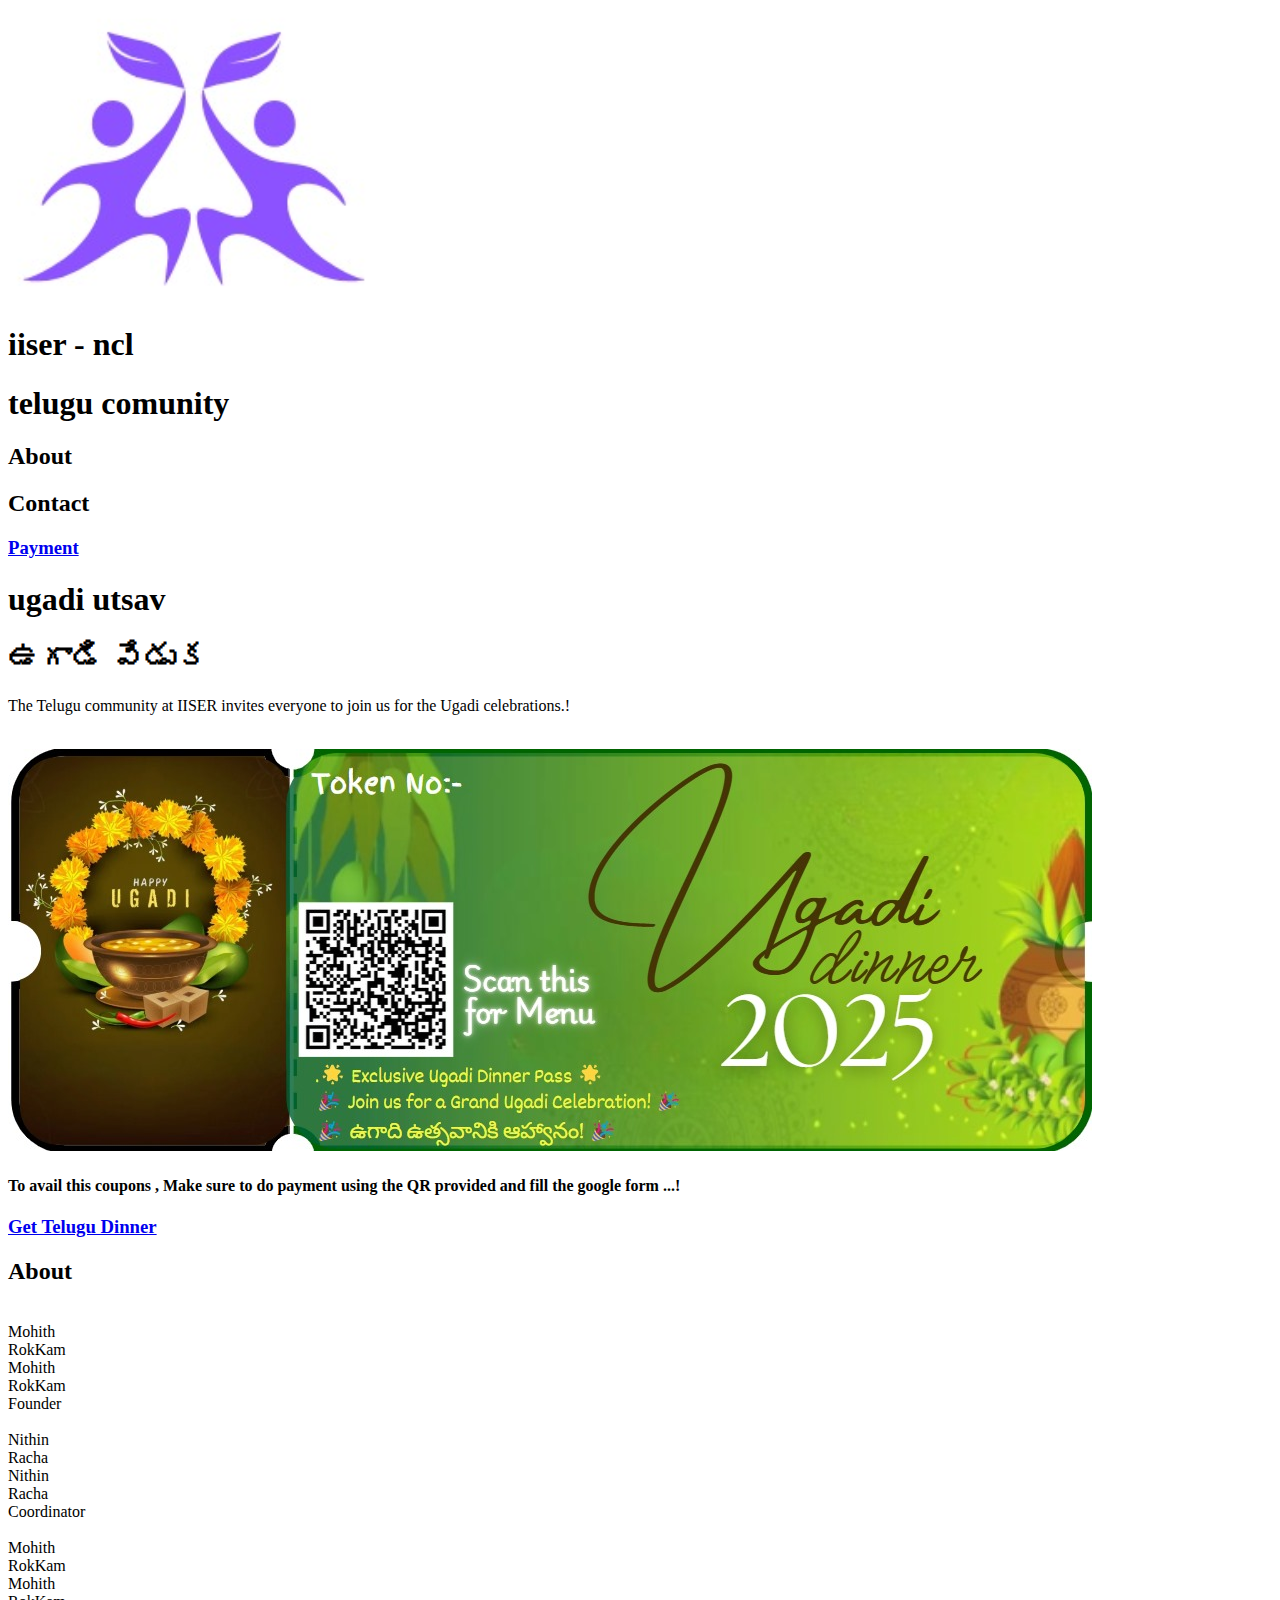
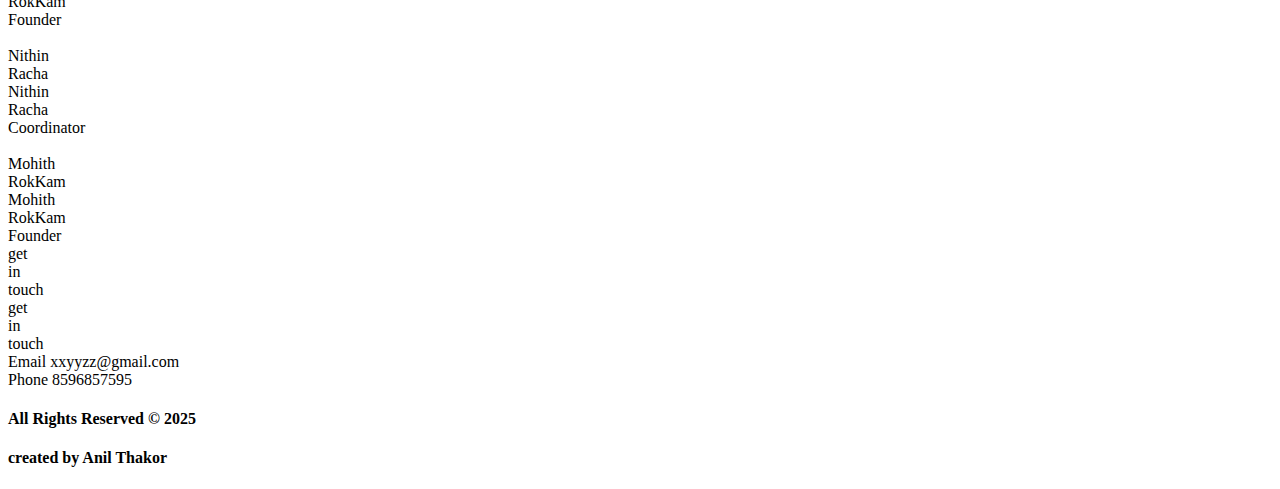
==== index.html @ e1912fb9 "1st upload" ====
<!DOCTYPE html>
<html lang="en">

<head>
  <meta charset="UTF-8" />
  <meta name="viewport" content="width=device-width, initial-scale=1.0" />
  <title>Ugadi</title>
  <script src="https://cdn.tailwindcss.com"></script>

  <link rel="stylesheet" href="https://cdnjs.cloudflare.com/ajax/libs/remixicon/4.6.0/remixicon.css"
    integrity="sha512-kJlvECunwXftkPwyvHbclArO8wszgBGisiLeuDFwNM8ws+wKIw0sv1os3ClWZOcrEB2eRXULYUsm8OVRGJKwGA=="
    crossorigin="anonymous" referrerpolicy="no-referrer" />

  <link rel="stylesheet" href="style.css" />
</head>

<body class="overflow-x-hidden">
  <div class="main overflow-hidden">
    <div class="page1 realtive   w-full min-h-[100vh] flex flex-col justify-between">
      <nav class="flex px-[3vw] justify-between items-center leading-none py-[2vh]">
        <div class="flex items-center md:gap-2 gap-1">
          <div class=" md:h-[3.5vw] h-[7vw] rounded-full">
            <img class="h-full object-cover" src="./images/logo2.png" alt="" />
          </div>
          <div class="uppercase flex flex-col gap-1">
            <h1 class="font-bold md:text-[1.2vw] text-[2.8vw]">iiser - ncl</h1>
            <h1 class="font-semibold md:text-[0.9vw] text-[2vw]">telugu comunity</h1>
          </div>
        </div>
        <div class="flex md:gap-[4vw] gap-[2.8vw] md:text-[1.2vw] text-[3vw] items-center">
          <h2 class="aboutBtn">About</h2>
          <h2 class="contactBtn">Contact</h2>
          <a href="payment.html" class="flex items-center md:gap-2 gap-1 md:px-[1vw] px-[3vw] md:py-[1.5vh] py-[1.4vh] rounded-full bg-[#73B12A] text-white">
            <h3 class="font-semibold">Payment</h3>
            <i class="ri-arrow-right-up-line"></i>
          </a>
        </div>
      </nav>
      <div class="hero relative w-full  mt-[20vh] flex flex-col justify-center items-center">
        <!-- spot moving animation -->
        <div class="spot-animation absolute top-[0.5%] md:right-[23%] right-[15%] flex items-center justify-center">
          <div class="part1 absolute w-[15vw] h-[15vw] bg-[#FE330A] rounded-full filter md:blur-3xl blur-lg"></div>
          <div class="part2 absolute w-[10vw] h-[10vw] bg-[#FE330A] rounded-full filter md:blur-2xl blur-xl"></div>
          <div class="part3 absolute w-[10vw] h-[10vw] bg-[#FE330A] rounded-full filter md:blur-2xl blur-xl"></div>
        </div>
        <div class=" text flex flex-col gap-2 w-full justify-center items-center z-[10]">
          <h1 class="leading-none tracking-tight  font-bold md:text-[7vw] text-[11vw] uppercase whitespace-nowrap">
            ugadi utsav
          </h1>
          <h1 class="leading-none tracking-tighter font-bold md:text-[7vw] text-[11vw] uppercase whitespace-nowrap">
            ఉగాడి వేడుక
          </h1>
        </div>
        <p class="mt-[5vh] md:text-[1.2vw] text-[4vw] text-center md:text-start w-[80%] md:w-fit leading-[1.2]">
          The <span class="text-[#ff0000]">Telugu community</span> at IISER
          invites everyone to join us for the
          <span class="text-[#ff0000]">Ugadi</span> celebrations.!
        </p>
        <div class="md:mt-[18vh] mt-[15vh] flex flex-col items-center md:flex-row gap-[7vw]">

          <img class="md:h-[99vh] w-[93%] object-cover rounded-md" src="./images/menu1.png" alt="">
          <img class="md:h-[99vh] w-[93%] object-cover rounded-md" src="./images/menu2.png" alt="">

        </div>
        <div class="flex flex-col md:flex-row md:mt-[10vh] mt-[5vh] md:gap-[7vw] gap-[10vw]">
          <img class="md:w-[40vw]" src="./images/coupon.jpg" alt="">
          <div class="flex md:flex-col flex-row justify-between px-2 ">
            <h4 class="md:w-[30vw] w-[60%] md:text-[1.7vw] text-[4vw] leading-none pt-1 md:pt-0">To avail this coupons , Make sure to do payment
              using the QR provided and fill the google form ...!</h4>
            
              <a href="payment.html"
                class="flex items-center  w-fit gap-2 md:px-[3vw] px-[4vw] md:py-[4vh] py-[2.7vh] rounded-md font-semibold bg-[#f42929] text-white">
                <h3 class="md:text-[1.1vw] text-[3.2vw] whitespace-nowrap">Get Telugu Dinner</h3>
                <i class="ri-arrow-right-up-line md:text-[1.2vw] text-[3.3vw]"></i>
              </a>
            
          </div>
        </div>
        <div class="md:w-[90%] w-[95%] md:mt-[15vh] mt-[10vh] h-[1px] bg-[#999] rounded-full"></div>
      </div>

    </div>

    <div class="page2  min-h-[100vh] w-[100vw] mb-5">
      <h2 class="md:mt-[15vh] mt-[10vh] text-center md:text-[5vw] text-[11vw] font-bold  uppercase font-[anton]">About</h2>
      <div class="elems w-full mt-[15vh] md:px-[5vw] px-[3vw]">
       
        <div class="elem mt-[3vh] md:mt-[0vh] relative w-full md:h-[50vh] h-[40vh] flex md:flex-row flex-col md:items-center md:py-[3vh] gap-[3vw]">
          <img class="md:h-full md:w-[35vw] w-full h-[28vh] object-cover rounded-lg" src="https://i.pinimg.com/736x/05/3a/c0/053ac032ae40dc8195bd89dbebc983d7.jpg" alt="">
          <div class="md:h-[90%] flex flex-col justify-between gap-[2vh] md:gap-0">
  
            <div class="majorText origin-left overflow-hidden w-fit md:text-[5vw] md:h-[5vw] text-[10vw] h-[10vw] leading-none font-bold uppercase  font-[anton]">
              <div class="h-full spans1 flex gap-[1vw]"> 
                 <div> <span>M</span><span>o</span><span>h</span><span>i</span><span>t</span><span>h</span> </div> 
                 <div> <span>R</span><span>o</span><span>k</span><span>K</span><span>a</span><span>m</span>  </div>
              </div>
              <div class="text-[#F93434] h-full spans2 flex gap-[1vw]"> 
                <div> <span>M</span><span>o</span><span>h</span><span>i</span><span>t</span><span>h</span> </div> 
                <div> <span>R</span><span>o</span><span>k</span><span>K</span><span>a</span><span>m</span>  </div>
              </div>
              
            </div>
            <div class="Roll font-semibold md:text-[1.7vw] text-[4.5vw] px-[3px] mb-[2px] md:mb-0 md:px-0 capitalize leading-none">Founder</div>  
          </div>
          <div class="line absolute bottom-0 h-[2px] w-full bg-[#999] rounded-full"></div>
        </div>
        <div class="elem mt-[3vh] md:mt-[0vh] relative w-full md:h-[50vh] h-[40vh] flex md:flex-row flex-col md:items-center md:py-[3vh] gap-[3vw]">
          <img class="md:h-full md:w-[35vw] w-full h-[28vh] object-cover rounded-lg" src="https://i.pinimg.com/736x/05/3a/c0/053ac032ae40dc8195bd89dbebc983d7.jpg" alt="">
          <div class="md:h-[90%] flex flex-col justify-between gap-[2vh] md:gap-0">
  
            <div class="majorText origin-left overflow-hidden w-fit md:text-[5vw] md:h-[5vw] text-[10vw] h-[10vw] leading-none font-bold uppercase  font-[anton]">
              <div class="h-full spans1 flex gap-[1vw]"> 
                 <div> <span>N</span><span>i</span><span>t</span><span>h</span><span>i</span><span>n</span> </div> 
                 <div> <span>R</span><span>a</span><span>c</span><span>h</span><span>a</span>  </div>
              </div>
              <div class="text-[#F93434] h-full spans2 flex gap-[1vw]"> 
                <div> <span>N</span><span>i</span><span>t</span><span>h</span><span>i</span><span>n</span> </div> 
                 <div> <span>R</span><span>a</span><span>c</span><span>h</span><span>a</span>  </div>
              </div>
              
            </div>
            <div class="Roll font-semibold md:text-[1.7vw] text-[4.5vw] px-[3px] mb-[2px] md:mb-0 md:px-0 capitalize leading-none">Coordinator</div>  
          </div>
          <div class="line absolute bottom-0 h-[2px] w-full bg-[#999] rounded-full"></div>
        </div>
        <div class="elem mt-[3vh] md:mt-[0vh] relative w-full md:h-[50vh] h-[40vh] flex md:flex-row flex-col md:items-center md:py-[3vh] gap-[3vw]">
          <img class="md:h-full md:w-[35vw] w-full h-[28vh] object-cover rounded-lg" src="https://i.pinimg.com/736x/05/3a/c0/053ac032ae40dc8195bd89dbebc983d7.jpg" alt="">
          <div class="md:h-[90%] flex flex-col justify-between gap-[2vh] md:gap-0">
  
            <div class="majorText origin-left overflow-hidden w-fit md:text-[5vw] md:h-[5vw] text-[10vw] h-[10vw] leading-none font-bold uppercase  font-[anton]">
              <div class="h-full spans1 flex gap-[1vw]"> 
                 <div> <span>M</span><span>o</span><span>h</span><span>i</span><span>t</span><span>h</span> </div> 
                 <div> <span>R</span><span>o</span><span>k</span><span>K</span><span>a</span><span>m</span>  </div>
              </div>
              <div class="text-[#F93434] h-full spans2 flex gap-[1vw]"> 
                <div> <span>M</span><span>o</span><span>h</span><span>i</span><span>t</span><span>h</span> </div> 
                <div> <span>R</span><span>o</span><span>k</span><span>K</span><span>a</span><span>m</span>  </div>
              </div>
              
            </div>
            <div class="Roll font-semibold md:text-[1.7vw] text-[4.5vw] px-[3px] mb-[2px] md:mb-0 md:px-0 capitalize leading-none">Founder</div>  
          </div>
          <div class="line absolute bottom-0 h-[2px] w-full bg-[#999] rounded-full"></div>
        </div>
        <div class="elem mt-[3vh] md:mt-[0vh] relative w-full md:h-[50vh] h-[40vh] flex md:flex-row flex-col md:items-center md:py-[3vh] gap-[3vw]">
          <img class="md:h-full md:w-[35vw] w-full h-[28vh] object-cover rounded-lg" src="https://i.pinimg.com/736x/05/3a/c0/053ac032ae40dc8195bd89dbebc983d7.jpg" alt="">
          <div class="md:h-[90%] flex flex-col justify-between gap-[2vh] md:gap-0">
  
            <div class="majorText origin-left overflow-hidden w-fit md:text-[5vw] md:h-[5vw] text-[10vw] h-[10vw] leading-none font-bold uppercase  font-[anton]">
              <div class="h-full spans1 flex gap-[1vw]"> 
                 <div> <span>N</span><span>i</span><span>t</span><span>h</span><span>i</span><span>n</span> </div> 
                 <div> <span>R</span><span>a</span><span>c</span><span>h</span><span>a</span>  </div>
              </div>
              <div class="text-[#F93434] h-full spans2 flex gap-[1vw]"> 
                <div> <span>N</span><span>i</span><span>t</span><span>h</span><span>i</span><span>n</span> </div> 
                 <div> <span>R</span><span>a</span><span>c</span><span>h</span><span>a</span>  </div>
              </div>
              
            </div>
            <div class="Roll font-semibold md:text-[1.7vw] text-[4.5vw] px-[3px] mb-[2px] md:mb-0 md:px-0 capitalize leading-none">Coordinator</div>  
          </div>
          <div class="line absolute bottom-0 h-[2px] w-full bg-[#999] rounded-full"></div>
        </div>
        <div class="elem mt-[3vh] md:mt-[0vh] relative w-full md:h-[50vh] h-[40vh] flex md:flex-row flex-col md:items-center md:py-[3vh] gap-[3vw]">
          <img class="md:h-full md:w-[35vw] w-full h-[28vh] object-cover rounded-lg" src="https://i.pinimg.com/736x/05/3a/c0/053ac032ae40dc8195bd89dbebc983d7.jpg" alt="">
          <div class="md:h-[90%] flex flex-col justify-between gap-[2vh] md:gap-0">
  
            <div class="majorText origin-left overflow-hidden w-fit md:text-[5vw] md:h-[5vw] text-[10vw] h-[10vw] leading-none font-bold uppercase  font-[anton]">
              <div class="h-full spans1 flex gap-[1vw]"> 
                 <div> <span>M</span><span>o</span><span>h</span><span>i</span><span>t</span><span>h</span> </div> 
                 <div> <span>R</span><span>o</span><span>k</span><span>K</span><span>a</span><span>m</span>  </div>
              </div>
              <div class="text-[#F93434] h-full spans2 flex gap-[1vw]"> 
                <div> <span>M</span><span>o</span><span>h</span><span>i</span><span>t</span><span>h</span> </div> 
                <div> <span>R</span><span>o</span><span>k</span><span>K</span><span>a</span><span>m</span>  </div>
              </div>
              
            </div>
            <div class="Roll font-semibold md:text-[1.7vw] text-[4.5vw] px-[3px] mb-[2px] md:mb-0 md:px-0 capitalize leading-none">Founder</div>  
          </div>
          <div class="line absolute bottom-0 h-[2px] w-full bg-[#999] rounded-full"></div>
        </div>
     
      </div>
    </div>
    
    <div class="page3  w-full px-[5vw]">
       <div class="majorText overflow-hidden w-fit md:mt-[45vh] mt-[18vh] md:text-[10vw] md:h-[10vw] text-[18vw] h-[18vw] whitespace-nowrap leading-none font-bold uppercase  text-[#acacac] font-[anton]">
         <div class="h-full spans1 flex gap-[2vw]"> 
            <div> <span>g</span><span>e</span><span>t</span> </div> 
            <div> <span>i</span><span>n</span> </div>
            <div> <span>t</span><span>o</span><span>u</span><span>c</span><span>h</span>  </div>
         </div>
         <div class="text-[#F93434] h-full spans2 flex gap-[2vw]"> 
            <div> <span>g</span><span>e</span><span>t</span> </div> 
            <div> <span>i</span><span>n</span> </div>
            <div> <span>t</span><span>o</span><span>u</span><span>c</span><span>h</span>  </div>
         </div>
         
       </div>
       <div class="md:mt-[10vh] mt-[8vh] h-[2px] w-full bg-[#999] rounded-full"></div>
       <div class=" h-[65vh] w-full">
         <div class="flex flex-col md:flex-row relative h-[85%]  justify-between py-[10vh] md:py-0">
          <div class="left flex w-full md:w-[50%] md:gap-[3vw] gap-[4vw] md:justify-center justify-evenly items-center text-white ">
            <div class="circlee relative md:w-[10vw] md:h-[10vw] w-[35vw] h-[35vw] rounded-full flex items-center justify-center bg-[#222] overflow-hidden">
              <div class="absolute w-full h-full rounded-full bg-[#F93434] top-[100%]"></div>
              <i class="ri-instagram-line z-[5] md:text-[2.2vw] text-[7vw]"></i>
            </div>
            <div class="circlee relative md:w-[10vw] md:h-[10vw] w-[35vw] h-[35vw] rounded-full flex items-center justify-center bg-[#222] overflow-hidden">
              <div class="absolute w-full h-full rounded-full bg-[#F93434] top-[100%]"></div>
              <i class="ri-instagram-line z-[5] md:text-[2.2vw] text-[7vw]"></i>
            </div>
          </div>
          <div class="right flex  justify-center  items-center md:w-[60%] w-full md:text-[1.5vw] text-[5vw] tracking-tighter">
            <div class="flex flex-col md:gap-[3vh] gap-[1vh] leading-none">
              <div> <span class="md:text-[4vw] text-[10vw] font-bold mr-3">Email</span> <span class="selectable">xxyyzz@gmail.com</span></div>
              <div> <span class="md:text-[4vw] text-[10vw] font-bold mr-3">Phone</span> <span class="selectable">8596857595</span></div>
            </div>
          </div>
          <div class="line absolute bottom-0 w-full h-[2px] bg-[#999]"></div>
         </div>
         
         <div class="end flex h-[12%] md:text-[1vw] text-[3vw] leading-none whitespace-nowrap items-center justify-between text-[#888]">
           <h4>All Rights Reserved © 2025</h4>
           <h4>created by Anil Thakor</h4>
         </div>
       </div>
    </div>
  </div>






 <!-- scroll To -->
  <script src="https://cdnjs.cloudflare.com/ajax/libs/gsap/3.12.2/ScrollToPlugin.min.js"></script>
  <!-- scrollTrigger -->
  <script src="https://cdnjs.cloudflare.com/ajax/libs/gsap/3.12.5/ScrollTrigger.min.js"
  integrity="sha512-onMTRKJBKz8M1TnqqDuGBlowlH0ohFzMXYRNebz+yOcc5TQr/zAKsthzhuv0hiyUKEiQEQXEynnXCvNTOk50dg=="
  crossorigin="anonymous" referrerpolicy="no-referrer"></script>
<!-- gsap -->
<script src="https://cdnjs.cloudflare.com/ajax/libs/gsap/3.12.5/gsap.min.js"
  integrity="sha512-7eHRwcbYkK4d9g/6tD/mhkf++eoTHwpNM9woBxtPUBWm67zeAfFC+HrdoE2GanKeocly/VxeLvIqwvCdk7qScg=="
  crossorigin="anonymous" referrerpolicy="no-referrer"></script>

  <script  src="./main.js"></script>
</body>

</html>
---- style.css ----
@font-face {
  font-family: noto;
  src: url(./fonts/noto.ttf);
}
@font-face {
  font-family: anton;
  src: url(./fonts/anton.ttf);
}
.scrollbtn {
  animation: bounceAnimation 2s ease-in-out infinite alternate;
}

@keyframes bounceAnimation {
  from {
      transform: translateY(3px);
  }
  to {
      transform: translateY(-7px);
  }
}


body {
  user-select: none;
}
.selectable{
  user-select: text;
}


.page1 .spot-animation .part2{
  animation-name: pg2GreatAnime2;
  animation-iteration-count: infinite;
  animation-duration: 2s;
  animation-direction: alternate;
  animation-timing-function: linear;
}
.page1 .spot-animation .part3{
  animation-name: pg2GreatAnime3;
  animation-iteration-count: infinite;
  animation-duration: 2.5s;
  animation-direction: alternate;
  animation-timing-function: linear;
}
@keyframes pg2GreatAnime2 {
  0% {transform: translate(-30%, 30%);}
  100% {transform: translate(30%, -30%);}
}
@keyframes pg2GreatAnime3 {
0% {transform: translate(-30%, -30%);}
100% { transform: translate(30%, 30%);}
}  


.majorText span {
  display: inline-block; 
}
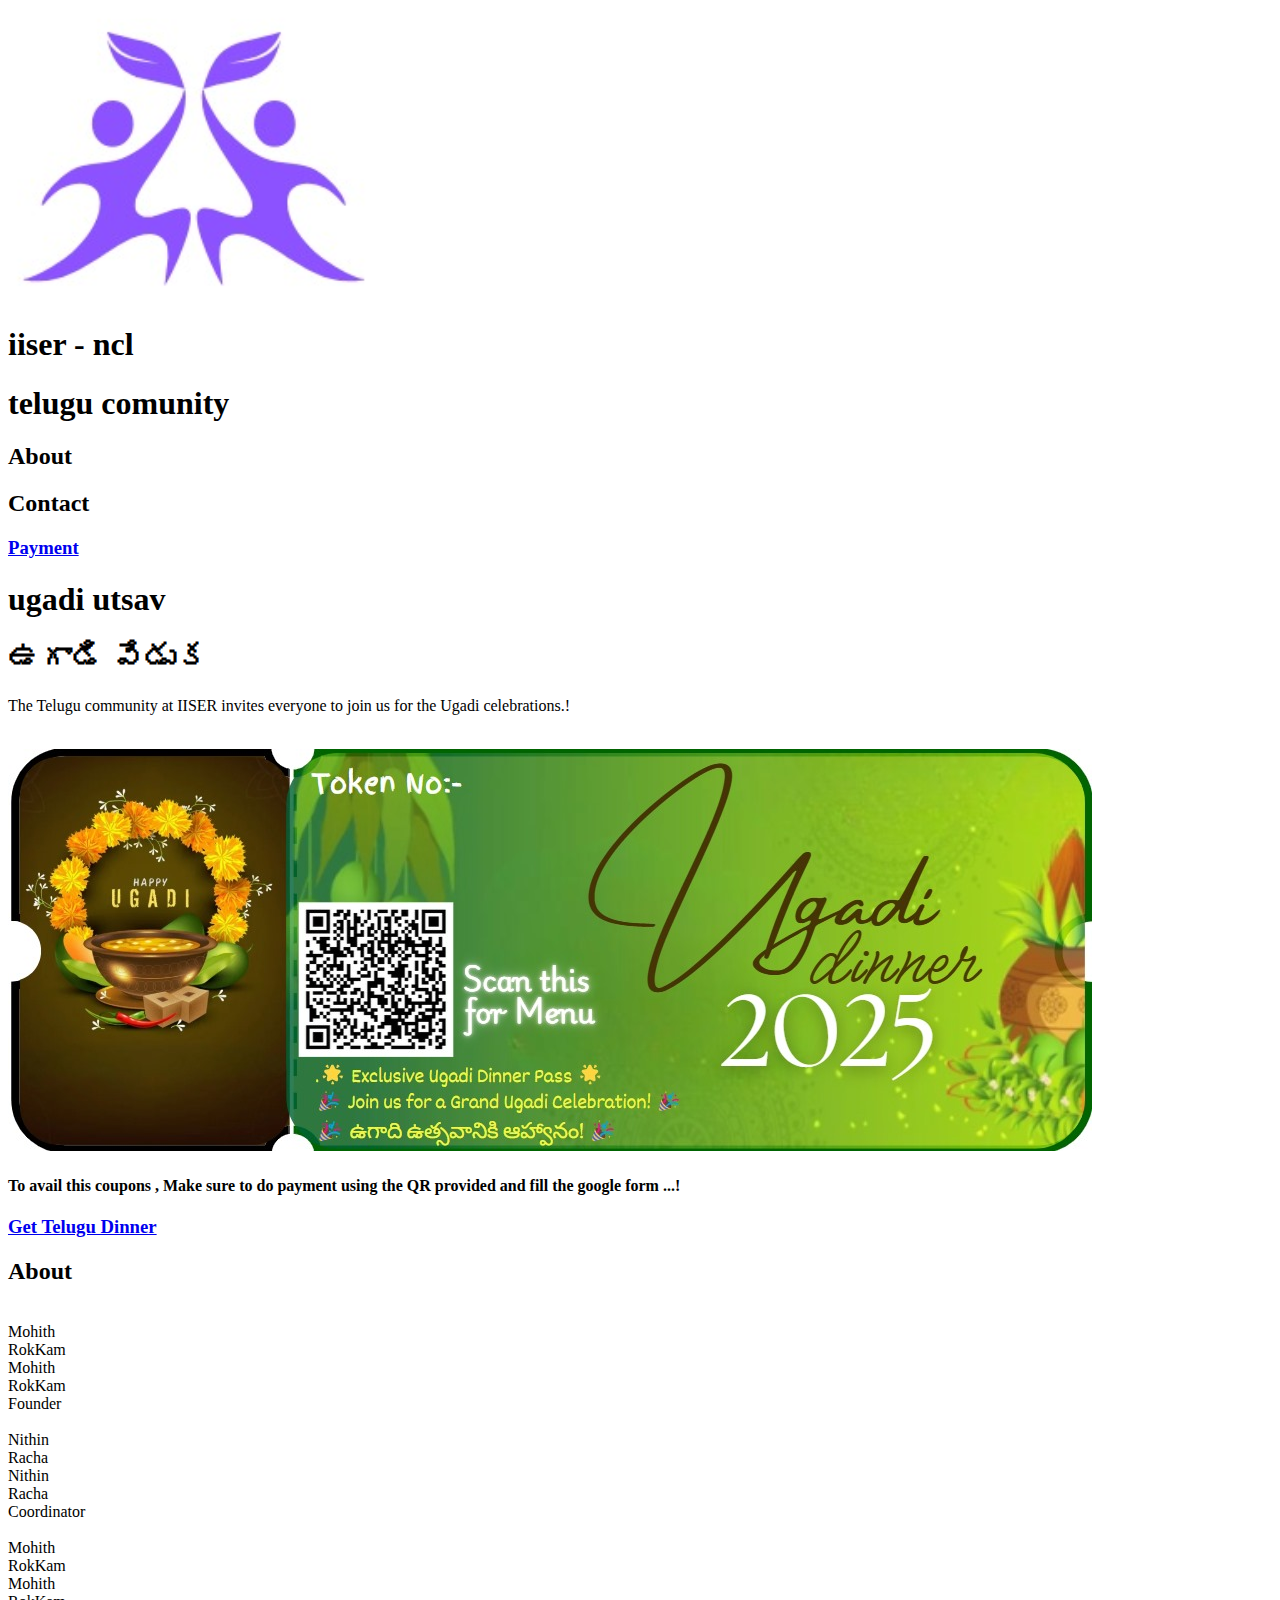
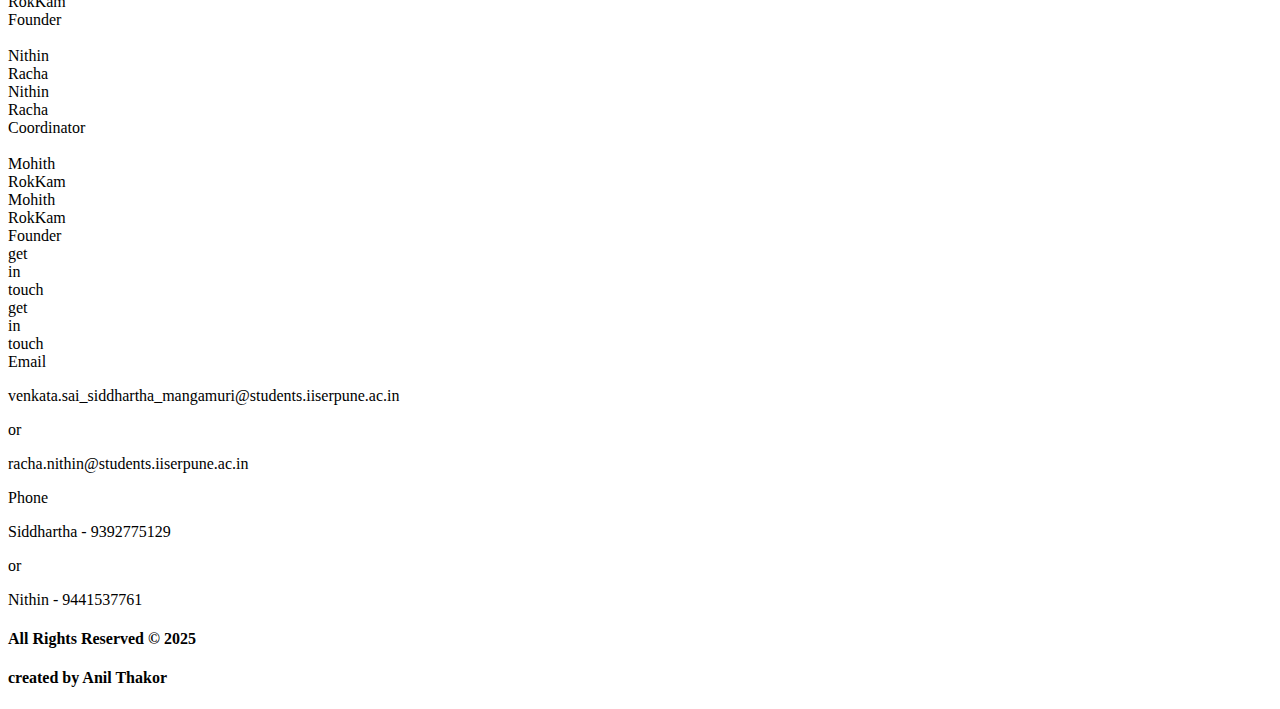
==== commit a91859a2: "2nd update" ====
--- a/index.html
+++ b/index.html
@@ -81,7 +81,7 @@
 
     </div>
 
-    <div class="page2  min-h-[100vh] w-[100vw] mb-5">
+    <div class="page2 hidden min-h-[100vh] w-[100vw] mb-5">
       <h2 class="md:mt-[15vh] mt-[10vh] text-center md:text-[5vw] text-[11vw] font-bold  uppercase font-[anton]">About</h2>
       <div class="elems w-full mt-[15vh] md:px-[5vw] px-[3vw]">
        
@@ -199,28 +199,28 @@
          
        </div>
        <div class="md:mt-[10vh] mt-[8vh] h-[2px] w-full bg-[#999] rounded-full"></div>
-       <div class=" h-[65vh] w-full">
-         <div class="flex flex-col md:flex-row relative h-[85%]  justify-between py-[10vh] md:py-0">
+       <div class="md:h-[65vh] h-[68vh] w-full">
+         <div class="flex flex-col md:flex-row relative h-[83%]  justify-between py-[10vh] md:py-0">
           <div class="left flex w-full md:w-[50%] md:gap-[3vw] gap-[4vw] md:justify-center justify-evenly items-center text-white ">
-            <div class="circlee relative md:w-[10vw] md:h-[10vw] w-[35vw] h-[35vw] rounded-full flex items-center justify-center bg-[#222] overflow-hidden">
+            <a href="https://www.instagram.com/_iiserpune_ugadi/" class="circlee relative md:w-[10vw] md:h-[10vw] w-[35vw] h-[35vw] rounded-full flex items-center justify-center bg-[#222] overflow-hidden">
               <div class="absolute w-full h-full rounded-full bg-[#F93434] top-[100%]"></div>
               <i class="ri-instagram-line z-[5] md:text-[2.2vw] text-[7vw]"></i>
-            </div>
-            <div class="circlee relative md:w-[10vw] md:h-[10vw] w-[35vw] h-[35vw] rounded-full flex items-center justify-center bg-[#222] overflow-hidden">
+            </a>
+            <a href="https://github.com/AnilThakor23/ugadi" class="circlee relative md:w-[10vw] md:h-[10vw] w-[35vw] h-[35vw] rounded-full flex items-center justify-center bg-[#222] overflow-hidden">
               <div class="absolute w-full h-full rounded-full bg-[#F93434] top-[100%]"></div>
-              <i class="ri-instagram-line z-[5] md:text-[2.2vw] text-[7vw]"></i>
-            </div>
-          </div>
-          <div class="right flex  justify-center  items-center md:w-[60%] w-full md:text-[1.5vw] text-[5vw] tracking-tighter">
-            <div class="flex flex-col md:gap-[3vh] gap-[1vh] leading-none">
-              <div> <span class="md:text-[4vw] text-[10vw] font-bold mr-3">Email</span> <span class="selectable">xxyyzz@gmail.com</span></div>
-              <div> <span class="md:text-[4vw] text-[10vw] font-bold mr-3">Phone</span> <span class="selectable">8596857595</span></div>
+              <i class="ri-github-fill z-[5] md:text-[2.2vw] text-[7vw]"></i>
+            </a>
+          </div>
+          <div class="right md:mt-0 mt-[5vh] flex  justify-center  items-center md:w-[65%] w-full md:text-[1.4vw] text-[4vw] tracking-tighter">
+            <div class="flex flex-col md:gap-[3vh] gap-[3vh] leading-none ">
+              <div class="flex gap-2 md:items-end md:flex-row flex-col"> <span class="md:text-[5vw] text-[7vw] font-bold mr-3">Email</span> <div class="selectable flex flex-col  leading-[0.9] text-[blue] w-fit pl-[1.5vw] md:px-0"><p>venkata.sai_siddhartha_mangamuri@students.iiserpune.ac.in</p> <p class="text-center text-black">or</p> <p> racha.nithin@students.iiserpune.ac.in</p></div></div>
+              <div class="flex gap-2 md:items-end md:flex-row flex-col"> <span class="md:text-[5vw] text-[7vw] font-bold mr-3">Phone</span> <div class="selectable flex flex-col   leading-[0.9] text-[blue] w-fit pl-[1.5vw] md:px-0"><p>Siddhartha - 9392775129</p> <p class="text-center text-black">or</p> <p>Nithin - 9441537761</p></div></div>
             </div>
           </div>
           <div class="line absolute bottom-0 w-full h-[2px] bg-[#999]"></div>
          </div>
          
-         <div class="end flex h-[12%] md:text-[1vw] text-[3vw] leading-none whitespace-nowrap items-center justify-between text-[#888]">
+         <div class="end flex h-[10%] md:text-[1vw] text-[3vw] leading-none whitespace-nowrap items-center justify-between text-[#888]">
            <h4>All Rights Reserved © 2025</h4>
            <h4>created by Anil Thakor</h4>
          </div>
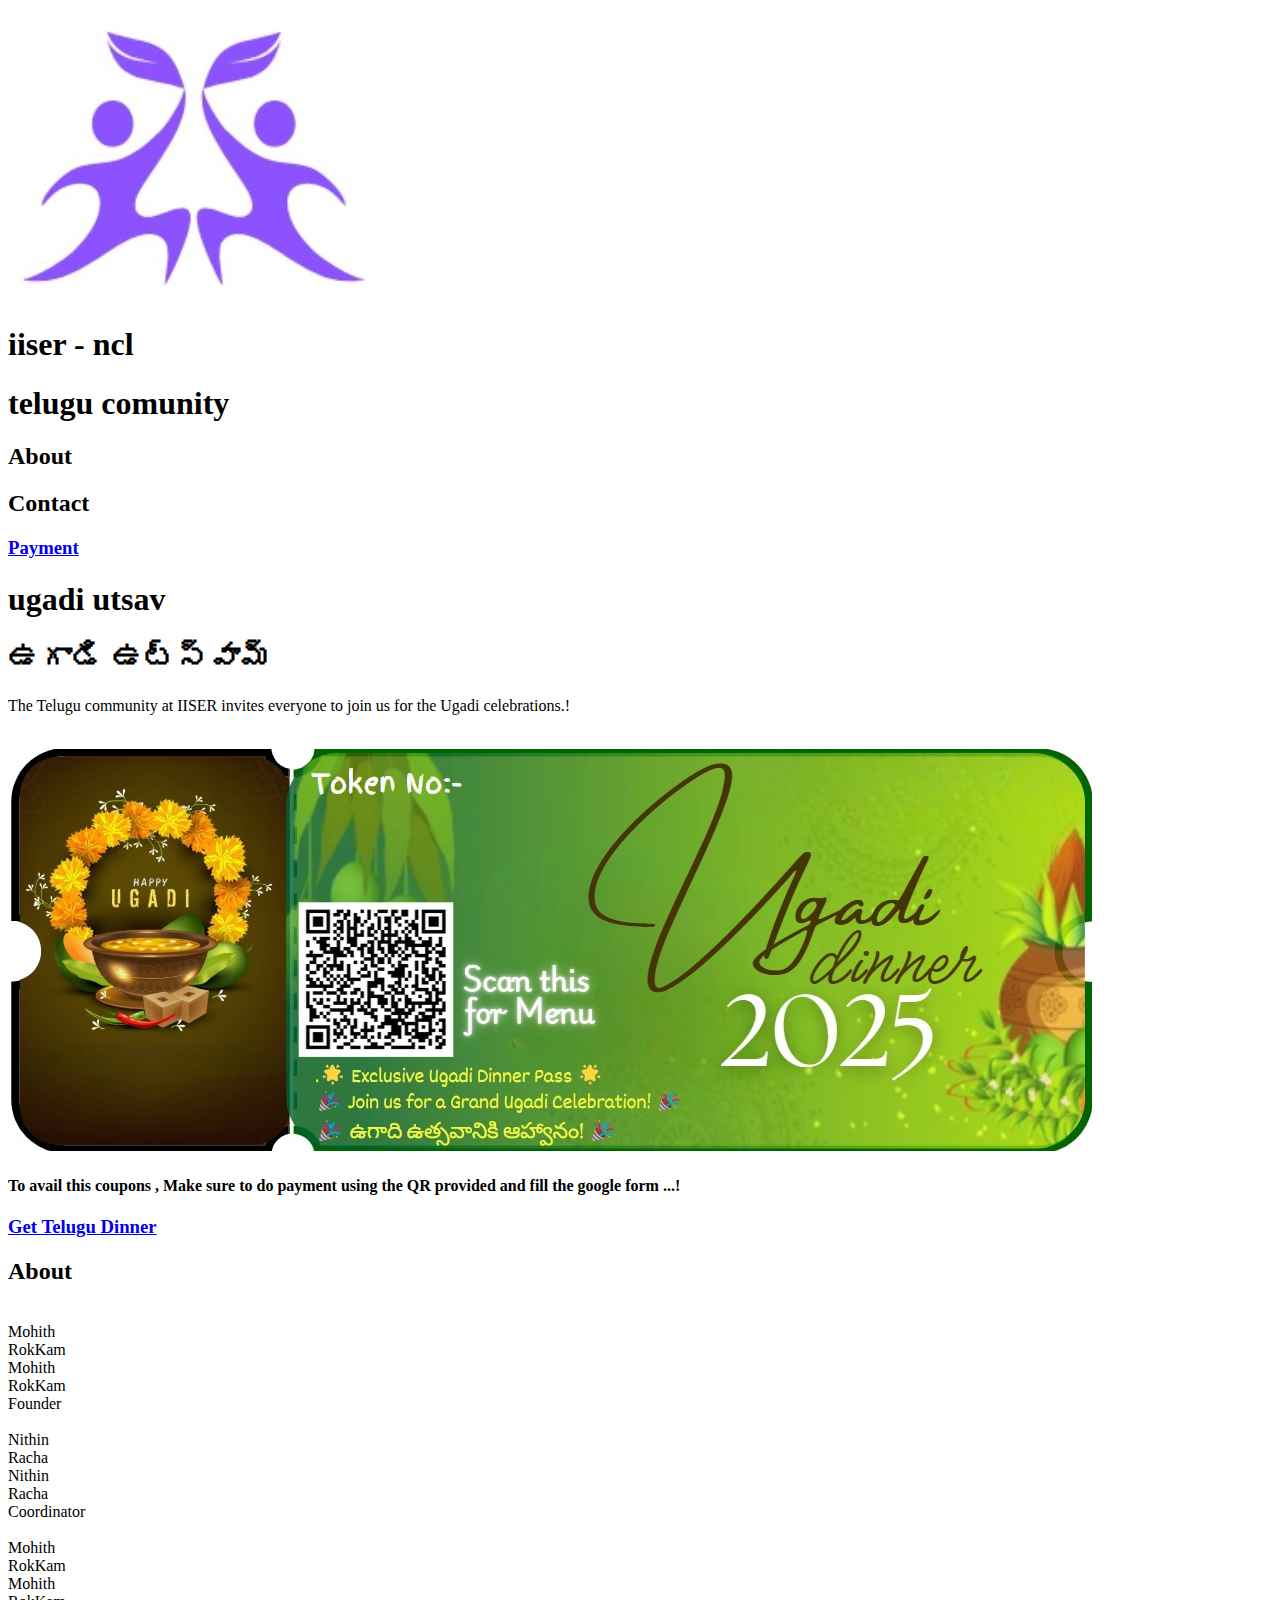
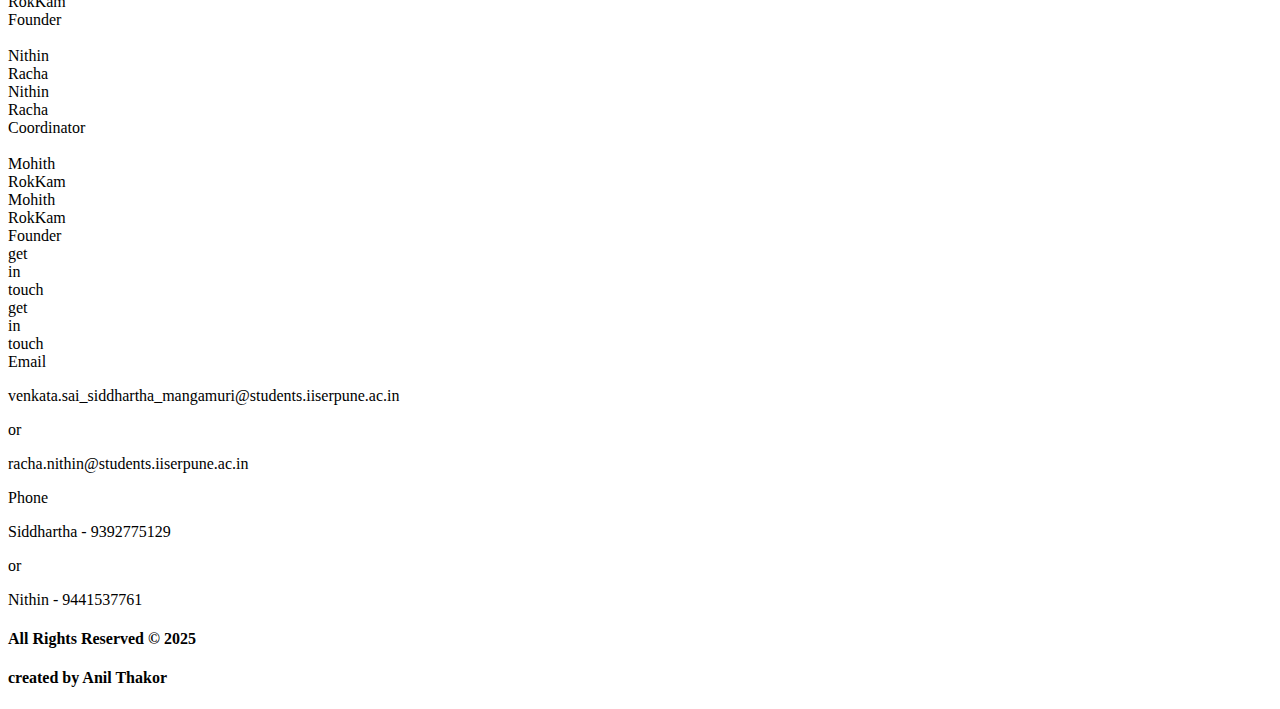
==== commit e47b5a52: "2nd update" ====
--- a/index.html
+++ b/index.html
@@ -48,7 +48,7 @@
             ugadi utsav
           </h1>
           <h1 class="leading-none tracking-tighter font-bold md:text-[7vw] text-[11vw] uppercase whitespace-nowrap">
-            ఉగాడి వేడుక
+            ఉగాడి ఉట్స్వామ్
           </h1>
         </div>
         <p class="mt-[5vh] md:text-[1.2vw] text-[4vw] text-center md:text-start w-[80%] md:w-fit leading-[1.2]">
